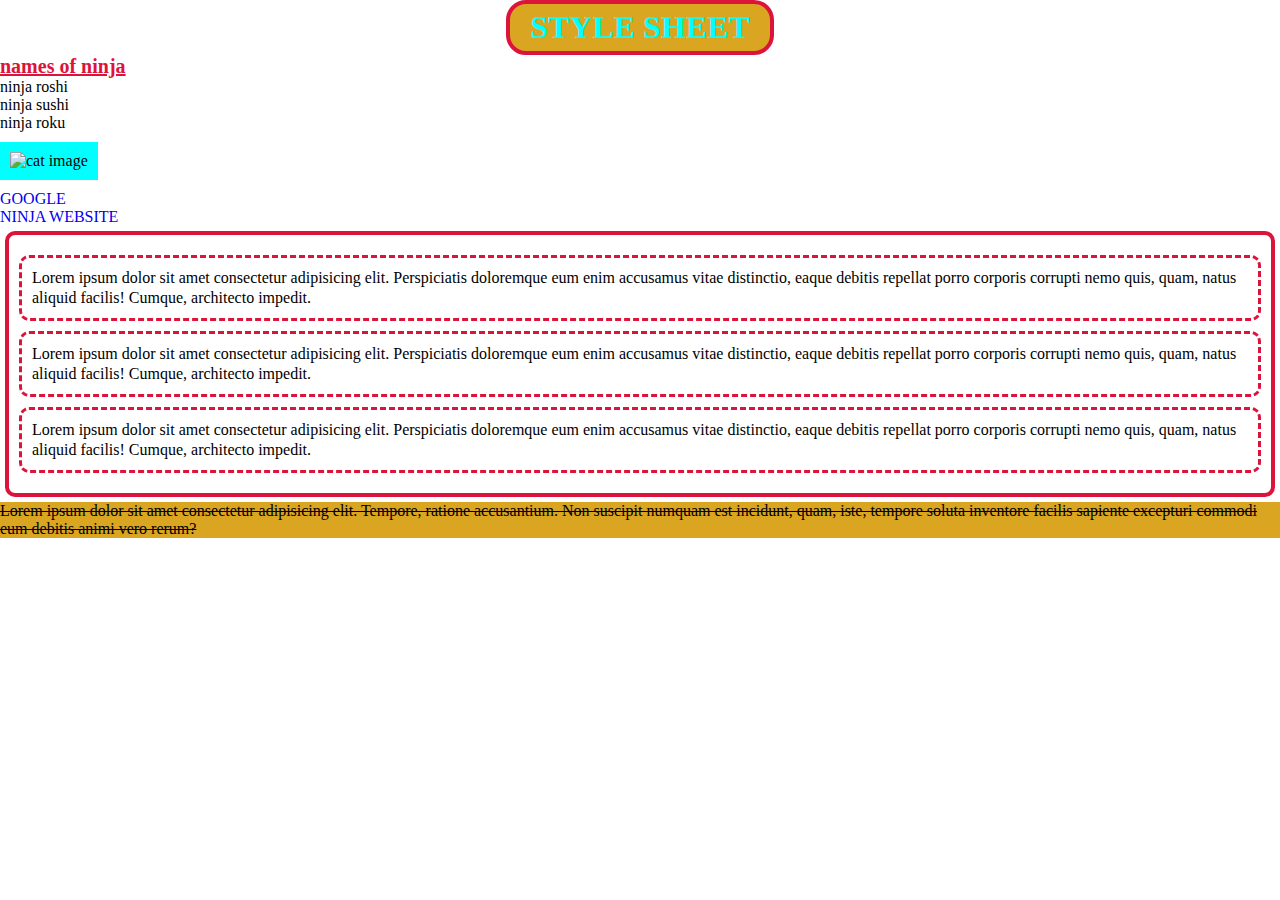
==== index.html @ 935f3eca "first commit" ====
<!DOCTYPE html>
<html lang="en">
<head>
    <meta charset="UTF-8">
    <meta name="viewport" content="width=device-width, initial-scale=1.0">
    <title>Document</title>
    <link rel="stylesheet" href="STYLE.CSS">
     
</head>
<style>
    
</style>
<body>
    <!-- <form action="">
    <label for="firstname" id="firstname">FIRST NAME:-</label>
    <input type="text" id="firstname"><br><br>
    <label for="lastname" id="lastname">LAST NAME:-</label>
    <input type="text" id="lasttname"><br><br>
    <label for="othername" id="othername">FIRST NAME:-</label>
    <input type="text" id="othername"><br><br>
    <label for="gender">GENDER</label>
    <select name="gender" id="gender">
        <option value="male">MALE</option>
        <option value="female">FEMALE</option>
    </select><br><br>
    <label for="dob">DATE OF BIRTH</label>
    <input type="date" name="dob" id="dob"><br>
    <label for="age">AGE</label>
    <input type="text" name="age" id="age"><br><br>
    <label for="address">ADDRESS</label>
    <input type="text" name="address" id="address"><br>
    <label for="gender">COUNTRY</label>
    <select name="country" id="country">
        <option value="select">SELECT YOUR COUNTRY</option>
        <option value="africa">NIGERIA</option>
        <option value="europe">ITALY</option>
    </select><br><br>
    <label for="phonenumber">PHONE NUMBER</label>
    <input type="number" name="phonenumber" id="phonenumber"><br><br>
    <label for="username">USERNAME:-</label>
    <input type="text" name="username" id="username"><br><br>
    <label for="cv">CURRICULUM VITAE</label><br>
    <input type="file" name="cv" id="cv"><br><br>
    <label for="nin">NIN SLIP</label><br>
    <input type="file" name="nin" id="nin"><br><br>
    <label for="birthcert">BIRTH CERTIFICATE</label><br>
    <input type="file" name="birthcert" id="birthcert"><br><br>
    <label for="email" name="email">EMAIL:-</label>
    <input type="email" name="email" id="email"><br><br>
    <label for="password" name="password">PASSWORD:-</label>
    <input type="password" name="password" id="password"><br><br>
     </form> -->


    

        <div class="wrapper">
            <h1>
                STYLE SHEET
            </h1>
        </div>
    
    <p class="name">names of ninja</p>
    <ul>
        <li>ninja roshi</li>
        <li>ninja sushi</li>
        <li>ninja roku</li>
    </ul>
    <div class="image">
        <img src="https://encrypted-tbn0.gstatic.com/images?q=tbn:ANd9GcRxGqH_1SoqXmfTtQel_yEdM-31e2GAZk12RRzTjOsF2zZ-39jWSqJQbkHd87g&s"
           alt="cat image" width="50px" height="0px">
    </div>
    
    <a href="https//:www.google.com">google</a>
    <a href="https//:www.ninja.com">ninja website</a>
     <div class="error">
        <p>Lorem ipsum dolor sit amet consectetur adipisicing elit. Perspiciatis doloremque eum enim accusamus vitae distinctio, eaque debitis repellat porro corporis 
            corrupti nemo quis, quam, natus aliquid facilis! Cumque, architecto impedit.
        </p>
        <p>Lorem ipsum dolor sit amet consectetur adipisicing elit. Perspiciatis doloremque eum enim accusamus vitae distinctio, eaque debitis repellat porro corporis 
            corrupti nemo quis, quam, natus aliquid facilis! Cumque, architecto impedit.
        </p>
        <p>Lorem ipsum dolor sit amet consectetur adipisicing elit. Perspiciatis doloremque eum enim accusamus vitae distinctio, eaque debitis repellat porro corporis 
            corrupti nemo quis, quam, natus aliquid facilis! Cumque, architecto impedit.
        </p>
     </div>
     <div class="speech">
       <p>Lorem ipsum dolor sit amet consectetur adipisicing elit. Tempore, ratione accusantium. Non suscipit numquam est incidunt, quam, iste, tempore soluta 
          inventore facilis sapiente excepturi commodi eum debitis animi vero rerum?
        </p> 
     </div>
     <div class="container">
       <div class="box-1"></div> 
       <div class="box-2"></div> 
       <div class="box-3"></div> 
     </div>
    





</body>
</html>
---- STYLE.CSS ----
*{
    margin: 0;
    padding: 0;
    box-sizing: border-box;
}
.wrapper{
    text-align: center;
   
}
h1{
    display: inline-block;
    background: goldenrod;
    border: 4px solid crimson;
    padding: 5px 20px;
    color: aqua;
    border-radius: 20px;
}
.name{
    text-decoration: underline;
    font-size: 20px;
    color: crimson;
    font-weight: bold;
    display: inline;
}
 li{
    /* text-decoration:line-through; */
    list-style-type: none;;
}
a{
    text-decoration: none;
    display: block;
    text-transform: uppercase;
    
}
.error{
    margin: 5px ;
    border: 4px solid crimson;
    padding: 10px;
    line-height: 20px;
    border-radius: 10px;
    
}
.error p{
    border: 3px dashed crimson;
    margin: 10px 0;
    padding: 10px;
    border-radius: 10px  ;
}
.speech p{
    text-decoration: line-through;
    background-color: goldenrod;
}

.image{
    padding: 10px;
    background-color: aqua;
    display: inline-block;
    margin: 10px 0;
    
}
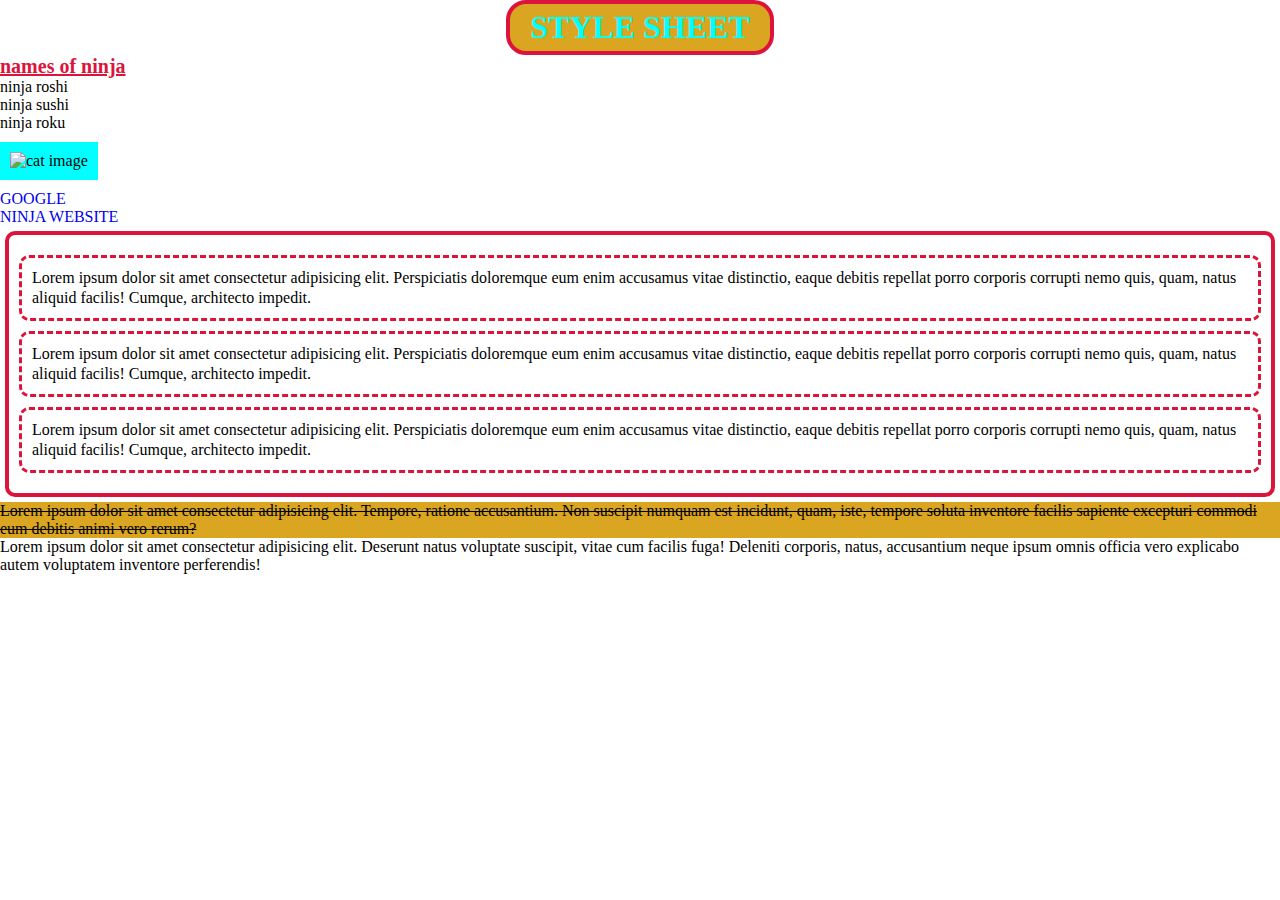
==== commit a5a500dd: "i added a new p tag" ====
--- a/index.html
+++ b/index.html
@@ -93,6 +93,9 @@
        <div class="box-1"></div> 
        <div class="box-2"></div> 
        <div class="box-3"></div> 
+       <div>
+        <p>Lorem ipsum dolor sit amet consectetur adipisicing elit. Deserunt natus voluptate suscipit, vitae cum facilis fuga! Deleniti corporis, natus, accusantium neque ipsum omnis officia vero explicabo autem voluptatem inventore perferendis!</p>
+       </div>
      </div>
     
 
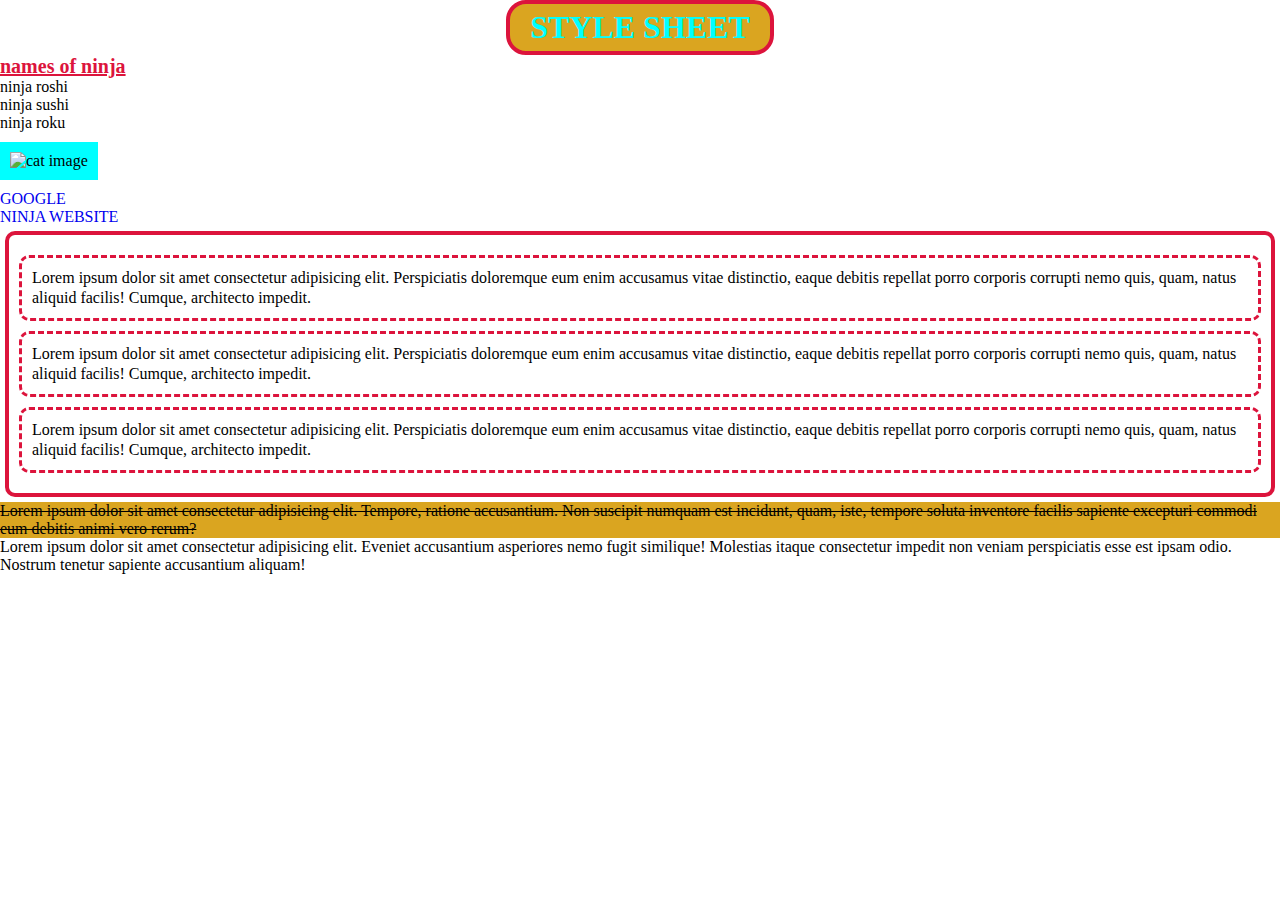
==== commit 236f8aec: "i add a new tag" ====
--- a/index.html
+++ b/index.html
@@ -94,7 +94,7 @@
        <div class="box-2"></div> 
        <div class="box-3"></div> 
        <div>
-        <p>Lorem ipsum dolor sit amet consectetur adipisicing elit. Deserunt natus voluptate suscipit, vitae cum facilis fuga! Deleniti corporis, natus, accusantium neque ipsum omnis officia vero explicabo autem voluptatem inventore perferendis!</p>
+        <p>Lorem ipsum dolor sit amet consectetur adipisicing elit. Eveniet accusantium asperiores nemo fugit similique! Molestias itaque consectetur impedit non veniam perspiciatis esse est ipsam odio. Nostrum tenetur sapiente accusantium aliquam!</p>
        </div>
      </div>
     
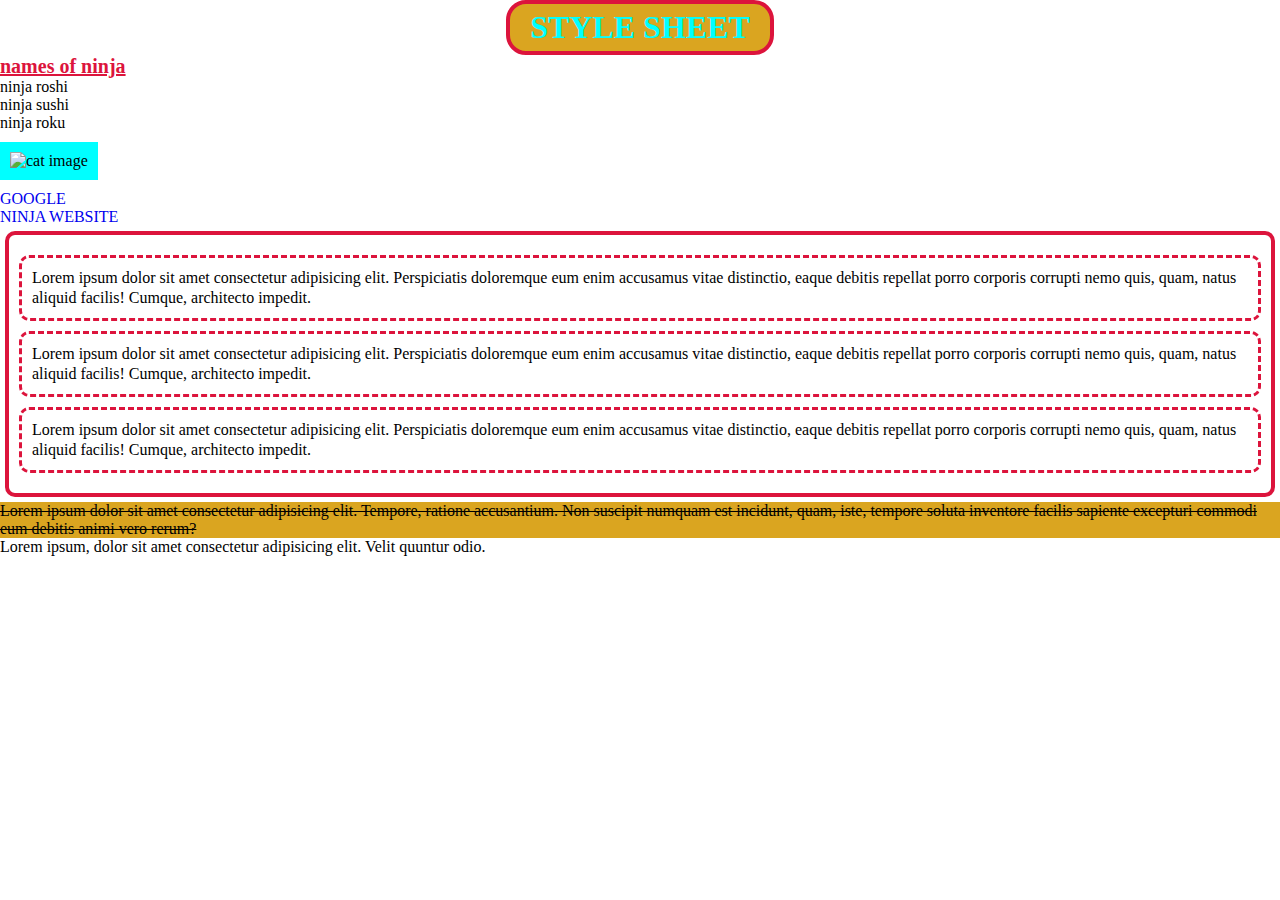
==== commit 2501d1eb: "i add a p tag" ====
--- a/index.html
+++ b/index.html
@@ -94,7 +94,8 @@
        <div class="box-2"></div> 
        <div class="box-3"></div> 
        <div>
-        <p>Lorem ipsum dolor sit amet consectetur adipisicing elit. Eveniet accusantium asperiores nemo fugit similique! Molestias itaque consectetur impedit non veniam perspiciatis esse est ipsam odio. Nostrum tenetur sapiente accusantium aliquam!</p>
+        <p>Lorem ipsum, dolor sit amet consectetur adipisicing elit. Velit quuntur odio.</p>
+
        </div>
      </div>
     
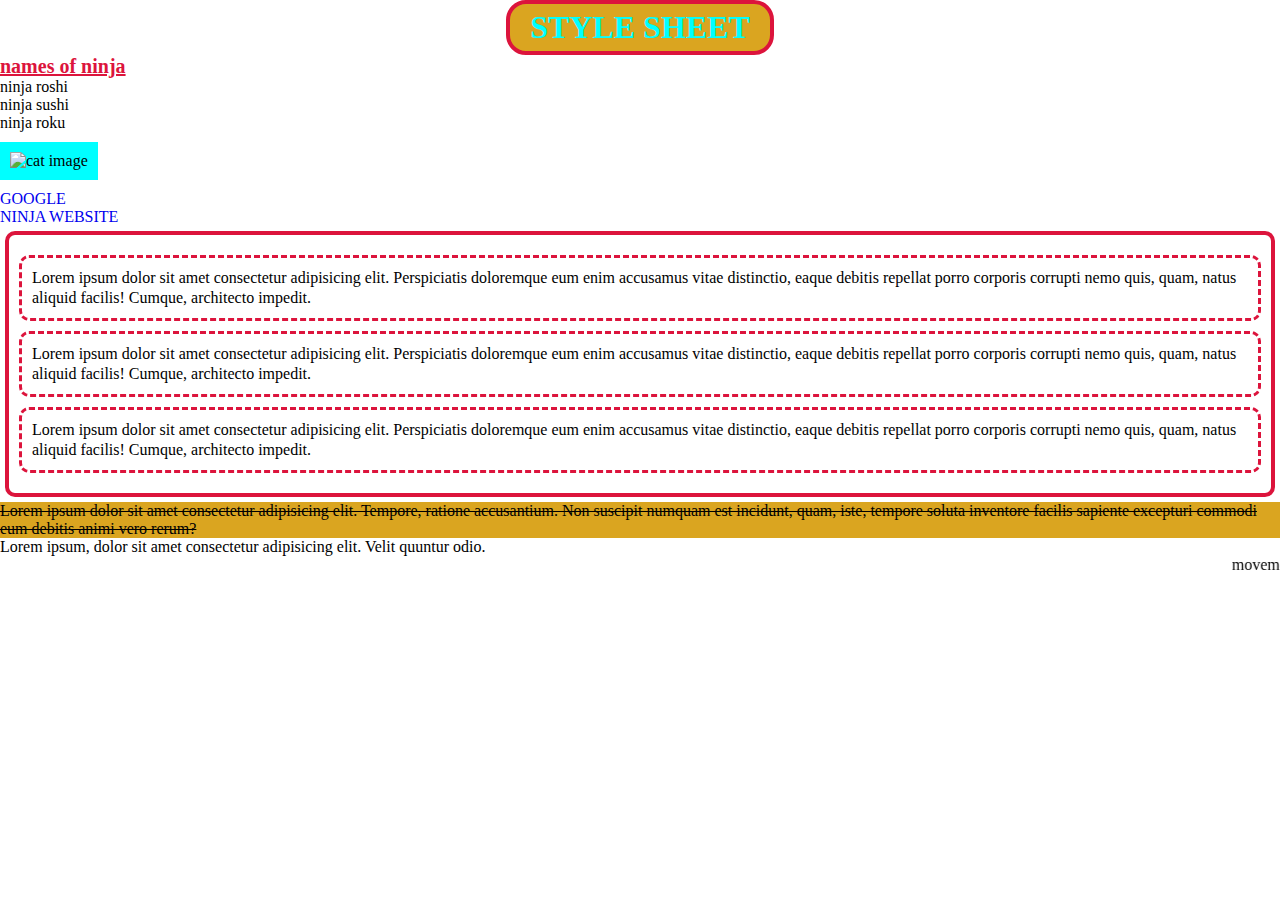
==== commit 4208e287: "marguee tag added" ====
--- a/index.html
+++ b/index.html
@@ -95,6 +95,7 @@
        <div class="box-3"></div> 
        <div>
         <p>Lorem ipsum, dolor sit amet consectetur adipisicing elit. Velit quuntur odio.</p>
+        <marquee behavior="float" direction="left">movement</marquee>
 
        </div>
      </div>
